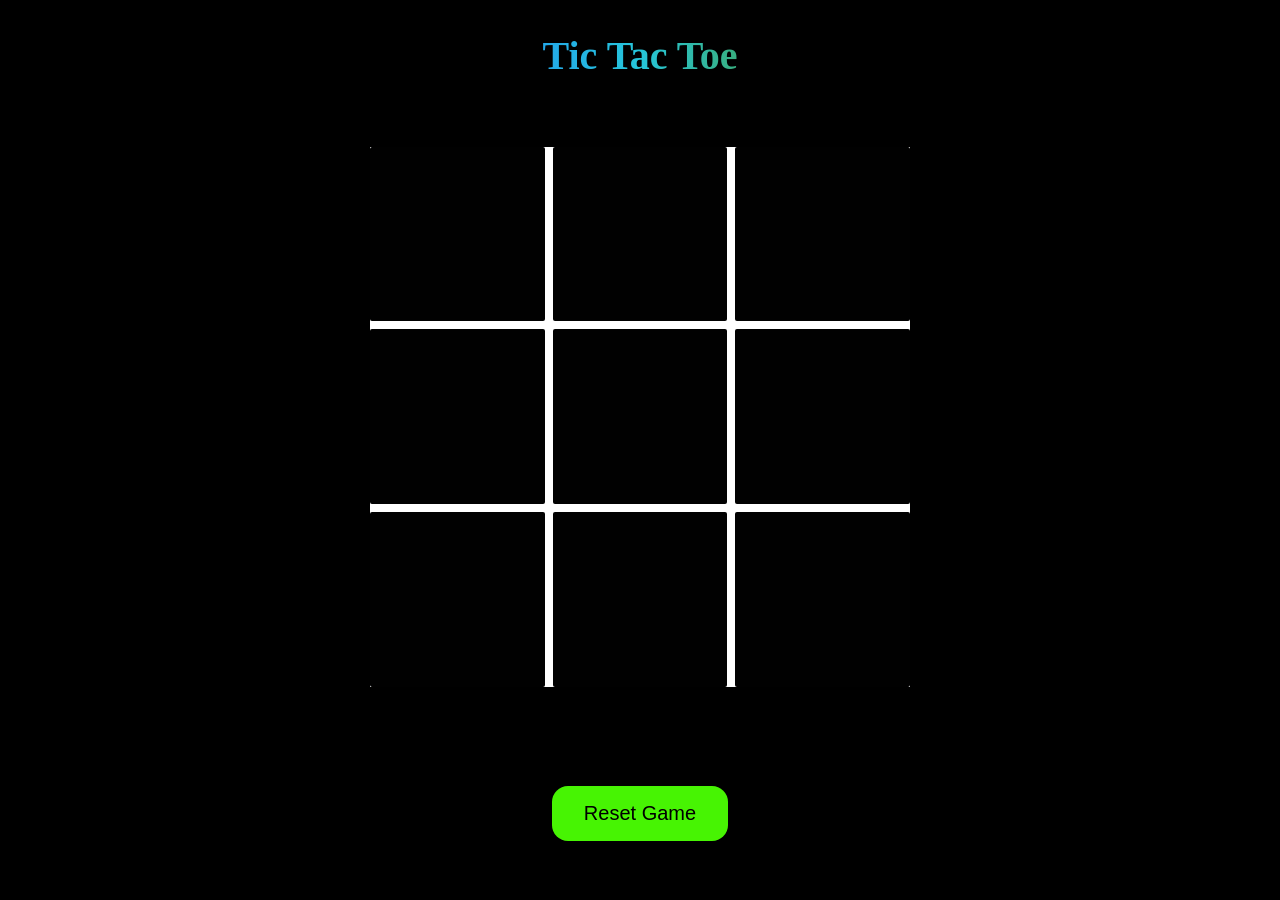
==== index..html @ 75cd6a9d "update" ====
<!DOCTYPE html>
<html lang="en">

<head>
    <meta charset="UTF-8" />
    <meta name="viewport" content="width=device-width, initial-scale=1.0" />
    <title>TicTacToe</title>
    <link rel="stylesheet" href="style.css" />
</head>

<body>
    <div class="msg-container hide">
        <p id="msg">Winner</p>
        <button id="newgame-btn">New Game</button>
    </div>
    <main>
        <h1>Tic Tac Toe</h1>
        <div class="container">
            <div class="game">
                <button class="box"></button>
                <button class="box"></button>
                <button class="box"></button>
                <button class="box"></button>
                <button class="box"></button>
                <button class="box"></button>
                <button class="box"></button>
                <button class="box"></button>
                <button class="box"></button>
            </div>
        </div>
        <button id="reset-btn">Reset Game</button>
    </main>
</body>

<script src="app.js"></script>

</html>
---- style.css ----
* {
  margin: 0;
  padding: 0;
  box-sizing: border-box;
}


body {
  background-color: #000000;
  text-align: center;
  color: #fff;
}

h1 {
  margin-top: 2rem;
  font-size: 2.5rem;
  background: linear-gradient(to right, #ef5350, #f48fb1, #7e57c2, #2196f3, #26c6da, #43a047, #eeff41, #f9a825, #ff5722);
  background-clip: text;
  -webkit-text-fill-color: transparent;
}

.container {
  height: 75vh;
  display: flex;
  justify-content: center;
  align-items: center;
  @media screen and (max-width: 425px) {
    height: 60vh;
  }
}

.game {
  height: 60vmin;
  width: 60vmin;
  display: grid;
  grid-template-columns: repeat(3, 1fr);
  grid-template-rows: repeat(3, 1fr);
  background-color: #ffffff;
  gap: 0.5rem;
  margin: auto;
  @media screen and (max-width: 320px) {
    height: 80vmin;
  }
}

.box {
  /* height: 18vmin;
    width: 18vmin; */
  border-radius: 2px;
  border: none;
  cursor: pointer;
  font-size: 8vmin;
  color: #b0413e;
  background-color: #010101;
  transition: transform 0.2s ease, background-color 0.02s ease;
}

.box:hover {
  background-color: #0e0e0e;
  transform: scale(1.03);
}

#reset-btn {
  margin-top: 2rem; 
  padding: 1rem 2rem;
  font-size: 1.25rem;
  background-color: #47f403; /*#03e9f4*/
  color: rgb(0, 0, 0);
  border: none;
  border-radius: 1rem;
  cursor: pointer;
  transition: background-color 0.2s ease;
}

#reset-btn:hover {
  box-shadow: 0 0 50px #47f403;
  transform: scale(1.05);
}

#newgame-btn {
  margin-top: 2rem;
  padding: 1rem 2rem;
  font-size: 1.25rem;
  background-color: #03e9f4;
  color: black;
  border: none;
  border-radius: 1rem;
  cursor: pointer;
  transition: background-color 0.2s ease;
}

#newgame-btn:hover {
  box-shadow: 0 0 50px #03e9f4;
  transform: scale(1.05);
}

#msg {
  color: #f37609;
  font-size: 5vmin;
}

.msg-container {
  height: 100vh; /*vmin*/
  display: flex;
  justify-content: center;
  align-items: center;
  flex-direction: column;
  gap: 4rem;
}

.hide {
  display: none;
}

.redglow {
  font-size: 70px;
  color: #040404;
  text-align: center;
  animation: redglow 1.2s ease-in-out infinite alternate;
}

@keyframes redglow{
  from {
    text-shadow: 0 0 5px #131313, 0 0 10px #131313, 0 0 20px #db2d1e, 0 0 30px #db2d1e, 0 0 40px #db2d1e;
  }
  
  to {
    text-shadow: 0 0 20px #e87373, 0 0 30px #ff4d4d, 0 0 40px #f61515;
  }
}

.blueglow {
  font-size: 70px;
  color: #040404;
  text-align: center;
  animation: blueglow 1s ease-in-out infinite alternate;
}

@keyframes blueglow{
  from {
    text-shadow: 0 0 10px #131313, 0 0 20px #131313, 0 0 30px #05ebf7, 0 0 40px #05ebf7;
  }
  
  to {
    text-shadow: 0 0 20px #fff, 0 0 30px #03e9f4, 0 0 40px #03e9f4, 0 0 50px #03e9f4;
  }
}
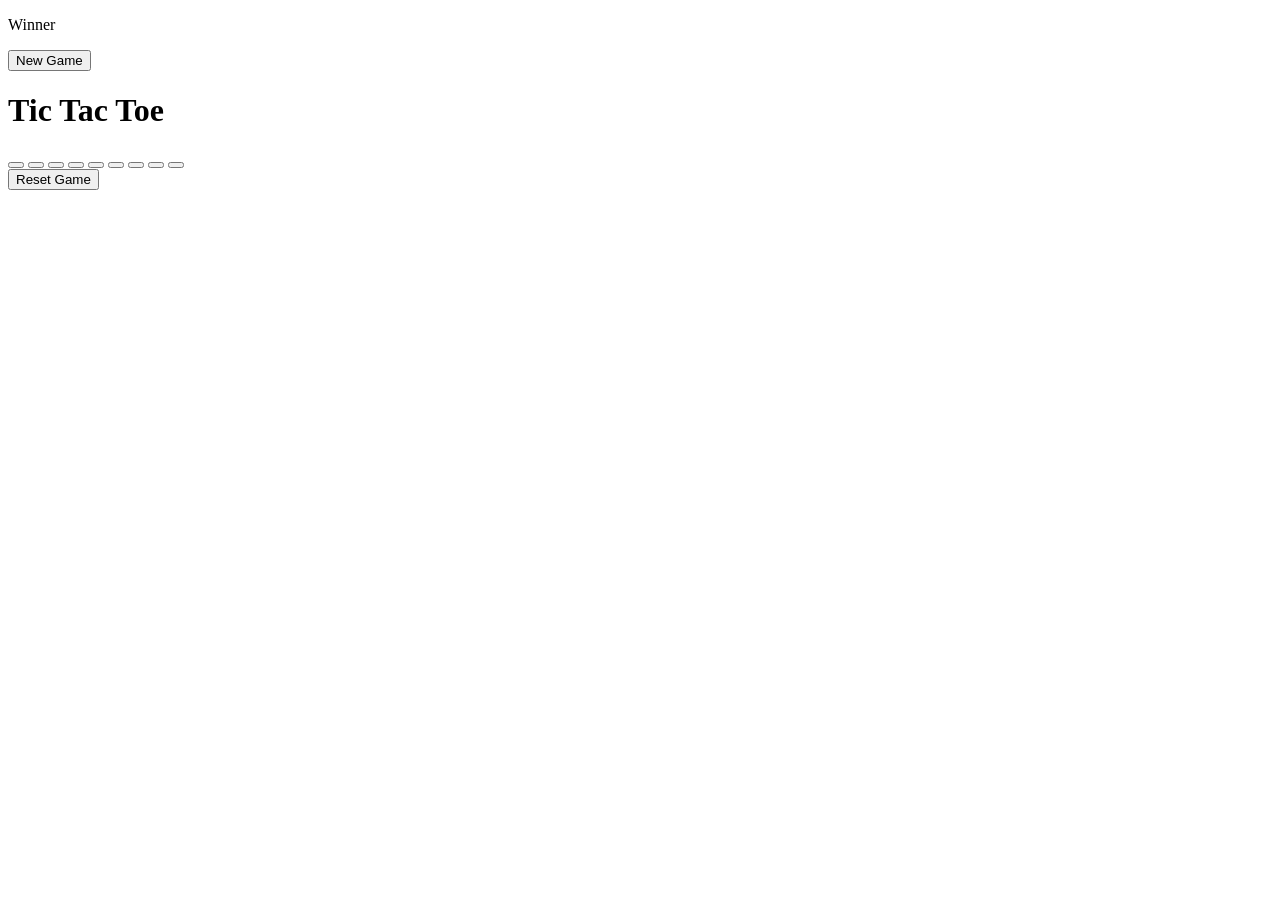
==== commit b6b29cf4: "Changed" ====
--- a/index..html
+++ b/index..html
@@ -5,7 +5,7 @@
     <meta charset="UTF-8" />
     <meta name="viewport" content="width=device-width, initial-scale=1.0" />
     <title>TicTacToe</title>
-    <link rel="stylesheet" href="style.css" />
+    <!-- <link rel="stylesheet" href="style.css" /> -->
 </head>
 
 <body>
@@ -32,6 +32,6 @@
     </main>
 </body>
 
-<script src="app.js"></script>
+<script src="script.js"></script>
 
 </html>
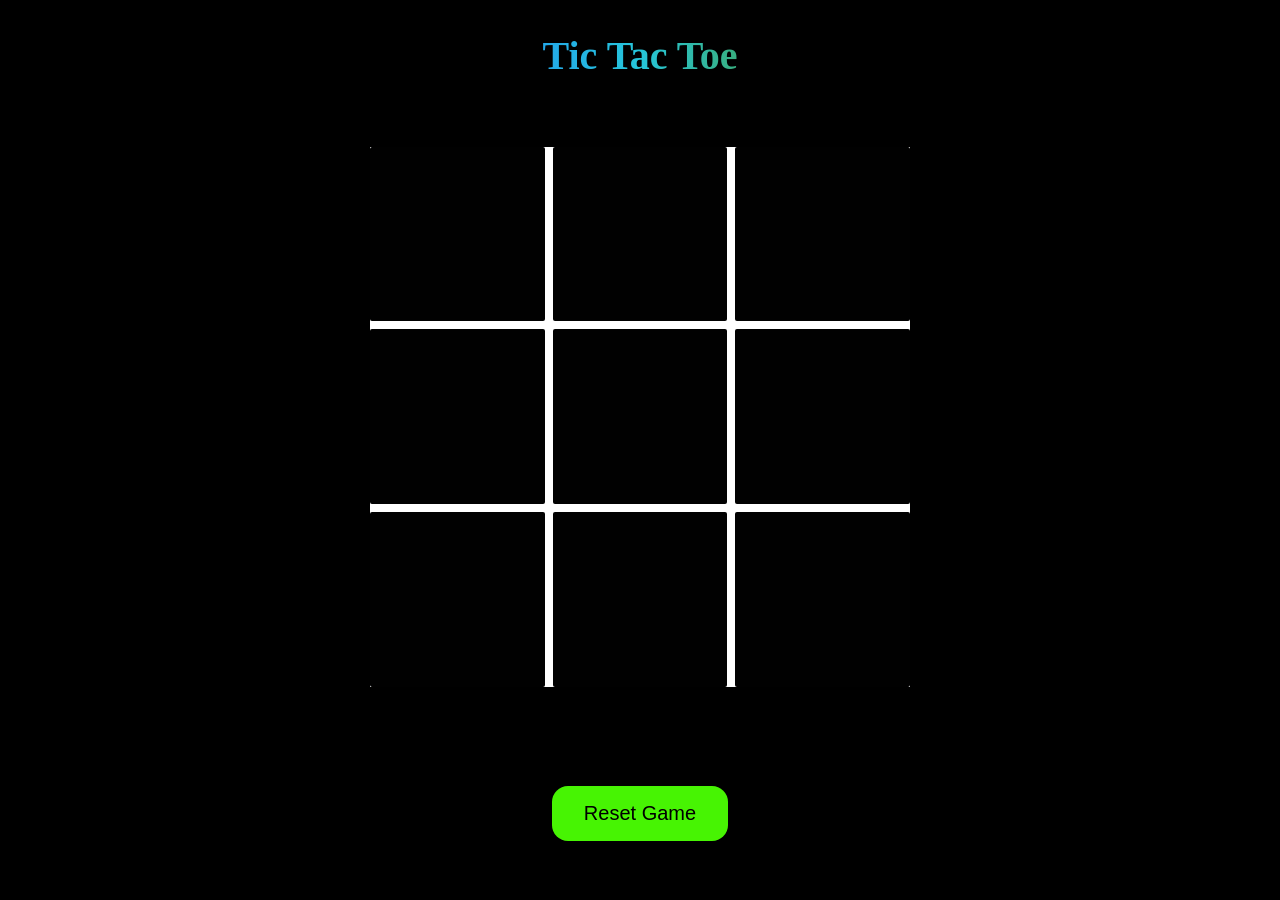
==== commit 9af65479: "update" ====
--- a/index..html
+++ b/index..html
@@ -5,7 +5,7 @@
     <meta charset="UTF-8" />
     <meta name="viewport" content="width=device-width, initial-scale=1.0" />
     <title>TicTacToe</title>
-    <!-- <link rel="stylesheet" href="style.css" /> -->
+    <link rel="stylesheet" href="style.css" />
 </head>
 
 <body>
--- a/style.css
+++ b/style.css
@@ -0,0 +1,147 @@
+* {
+  margin: 0;
+  padding: 0;
+  box-sizing: border-box;
+}
+
+
+body {
+  background-color: #000000;
+  text-align: center;
+  color: #fff;
+}
+
+h1 {
+  margin-top: 2rem;
+  font-size: 2.5rem;
+  background: linear-gradient(to right, #ef5350, #f48fb1, #7e57c2, #2196f3, #26c6da, #43a047, #eeff41, #f9a825, #ff5722);
+  background-clip: text;
+  -webkit-text-fill-color: transparent;
+}
+
+.container {
+  height: 75vh;
+  display: flex;
+  justify-content: center;
+  align-items: center;
+  @media screen and (max-width: 425px) {
+    height: 60vh;
+  }
+}
+
+.game {
+  height: 60vmin;
+  width: 60vmin;
+  display: grid;
+  grid-template-columns: repeat(3, 1fr);
+  grid-template-rows: repeat(3, 1fr);
+  background-color: #ffffff;
+  gap: 0.5rem;
+  margin: auto;
+  @media screen and (max-width: 320px) {
+    height: 80vmin;
+  }
+}
+
+.box {
+  /* height: 18vmin;
+    width: 18vmin; */
+  border-radius: 2px;
+  border: none;
+  cursor: pointer;
+  font-size: 8vmin;
+  color: #b0413e;
+  background-color: #010101;
+  transition: transform 0.2s ease, background-color 0.02s ease;
+}
+
+.box:hover {
+  background-color: #0e0e0e;
+  transform: scale(1.03);
+}
+
+#reset-btn {
+  margin-top: 2rem; 
+  padding: 1rem 2rem;
+  font-size: 1.25rem;
+  background-color: #47f403; /*#03e9f4*/
+  color: rgb(0, 0, 0);
+  border: none;
+  border-radius: 1rem;
+  cursor: pointer;
+  transition: background-color 0.2s ease;
+}
+
+#reset-btn:hover {
+  box-shadow: 0 0 50px #47f403;
+  transform: scale(1.05);
+}
+
+#newgame-btn {
+  margin-top: 2rem;
+  padding: 1rem 2rem;
+  font-size: 1.25rem;
+  background-color: #03e9f4;
+  color: black;
+  border: none;
+  border-radius: 1rem;
+  cursor: pointer;
+  transition: background-color 0.2s ease;
+}
+
+#newgame-btn:hover {
+  box-shadow: 0 0 50px #03e9f4;
+  transform: scale(1.05);
+}
+
+#msg {
+  color: #f37609;
+  font-size: 5vmin;
+}
+
+.msg-container {
+  height: 100vh; /*vmin*/
+  display: flex;
+  justify-content: center;
+  align-items: center;
+  flex-direction: column;
+  gap: 4rem;
+}
+
+.hide {
+  display: none;
+}
+
+.redglow {
+  font-size: 70px;
+  color: #040404;
+  text-align: center;
+  animation: redglow 1.2s ease-in-out infinite alternate;
+}
+
+@keyframes redglow{
+  from {
+    text-shadow: 0 0 5px #131313, 0 0 10px #131313, 0 0 20px #db2d1e, 0 0 30px #db2d1e, 0 0 40px #db2d1e;
+  }
+  
+  to {
+    text-shadow: 0 0 20px #e87373, 0 0 30px #ff4d4d, 0 0 40px #f61515;
+  }
+}
+
+.blueglow {
+  font-size: 70px;
+  color: #040404;
+  text-align: center;
+  animation: blueglow 1s ease-in-out infinite alternate;
+}
+
+@keyframes blueglow{
+  from {
+    text-shadow: 0 0 10px #131313, 0 0 20px #131313, 0 0 30px #05ebf7, 0 0 40px #05ebf7;
+  }
+  
+  to {
+    text-shadow: 0 0 20px #fff, 0 0 30px #03e9f4, 0 0 40px #03e9f4, 0 0 50px #03e9f4;
+  }
+}
